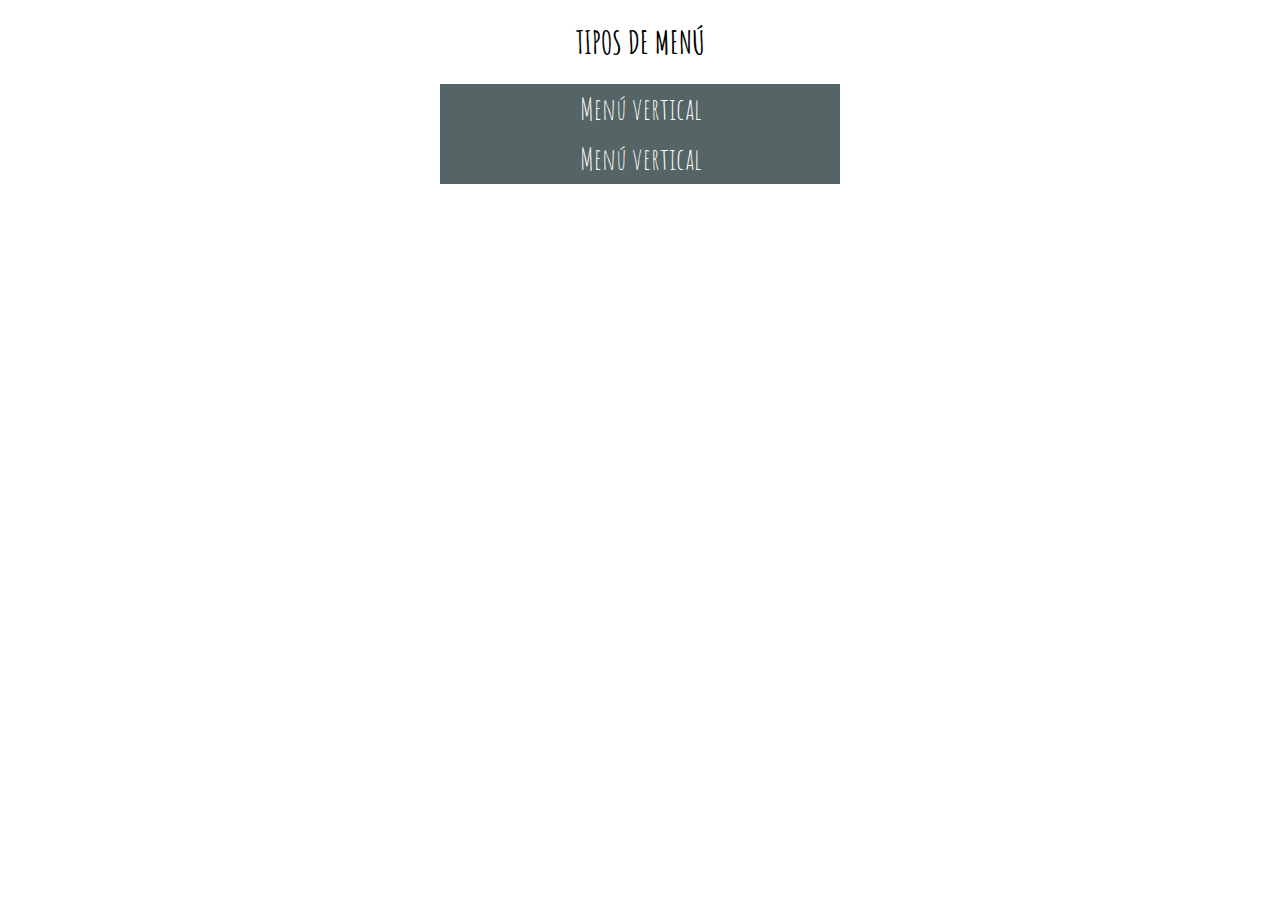
==== index.html @ bf89c6bb "ejemplos de menus vertical y horizontal" ====
<!DOCTYPE html>
<html lang="en">
<head>
    <meta charset="UTF-8">
    <meta name="viewport" content="width=device-width, initial-scale=1.0">
    <meta http-equiv="X-UA-Compatible" content="ie=edge">
    <title>Ejemplos de menu</title>
    <link rel="stylesheet" href="css/main.css">
    <link href="https://fonts.googleapis.com/css?family=Amatic+SC" rel="stylesheet">
    
</head>
<body>
    <nav>
    <h1>TIPOS DE MENÚ</h1>
        <ul>
            <li><a href="html/index1.html">Menú vertical</a></li>
            <li><a href="html/index2.html">Menú vertical</a></li>
        </ul>
    </nav>
</body>
</html>
---- css/main.css ----
body {
    font-family: 'Amatic SC', cursive;
    text-align: center;  
}

nav {
    width: 400px;
    margin: 0 auto;
}


ul {
    font-size: 30px;
    list-style: none;
    margin: 0;
    padding: 0;
    line-height: 50px;   
}

li {
    background: rgba(55, 73, 73, 0.85);   
}

a {
    display: block;
    text-decoration: none;
    color: rgb(255, 255, 255);   
}

a:hover {
    background: rgb(187, 109, 31);

}
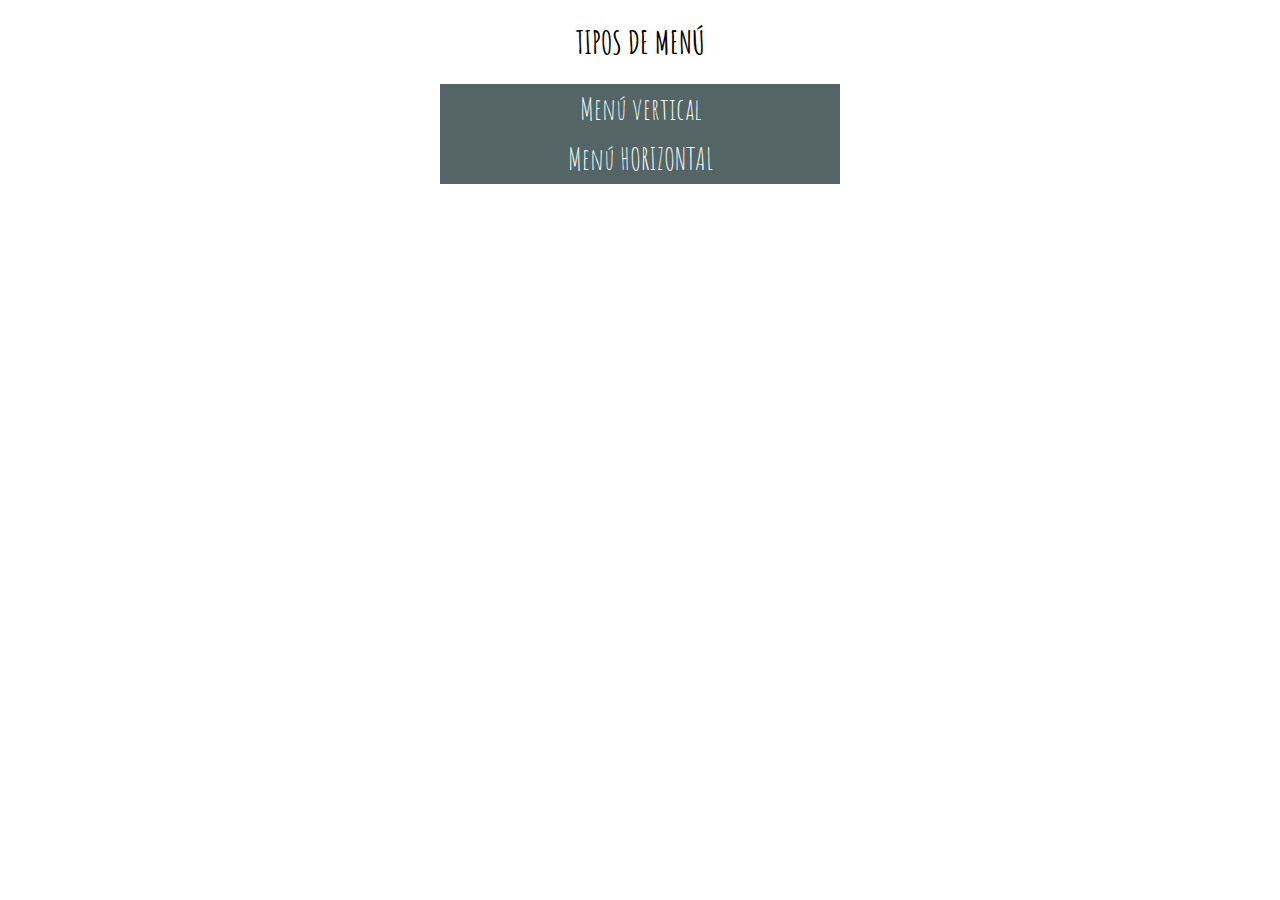
==== commit c4d4c0e2: "corregiendo imagen" ====
--- a/index.html
+++ b/index.html
@@ -14,7 +14,7 @@
     <h1>TIPOS DE MENÚ</h1>
         <ul>
             <li><a href="html/index1.html">Menú vertical</a></li>
-            <li><a href="html/index2.html">Menú vertical</a></li>
+            <li><a href="html/index2.html">Menú HORIZONTAL</a></li>
         </ul>
     </nav>
 </body>
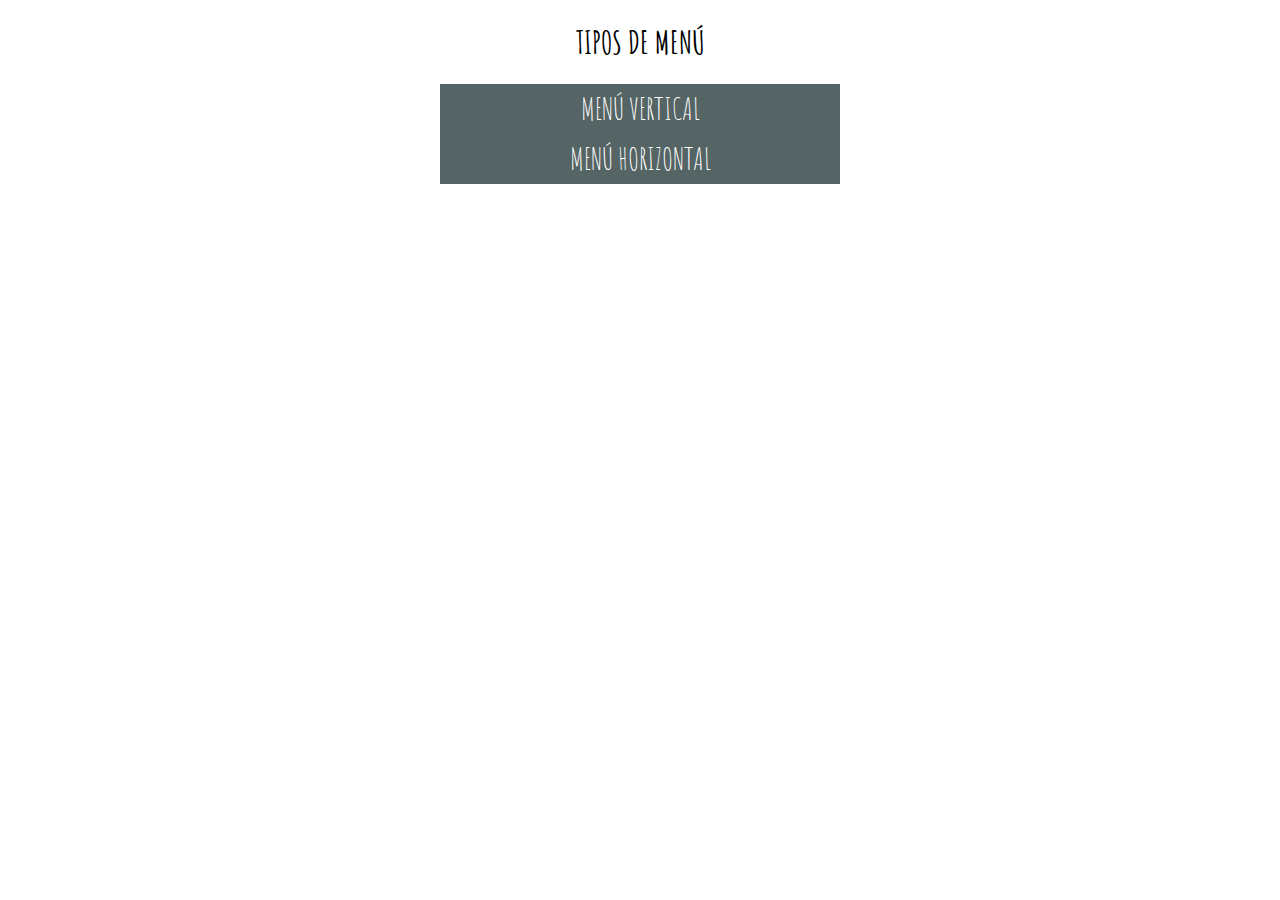
==== commit 0beda8d3: "corregiendo imagen" ====
--- a/index.html
+++ b/index.html
@@ -13,8 +13,8 @@
     <nav>
     <h1>TIPOS DE MENÚ</h1>
         <ul>
-            <li><a href="html/index1.html">Menú vertical</a></li>
-            <li><a href="html/index2.html">Menú HORIZONTAL</a></li>
+            <li><a href="html/index1.html">MENÚ VERTICAL</a></li>
+            <li><a href="html/index2.html">MENÚ HORIZONTAL</a></li>
         </ul>
     </nav>
 </body>
